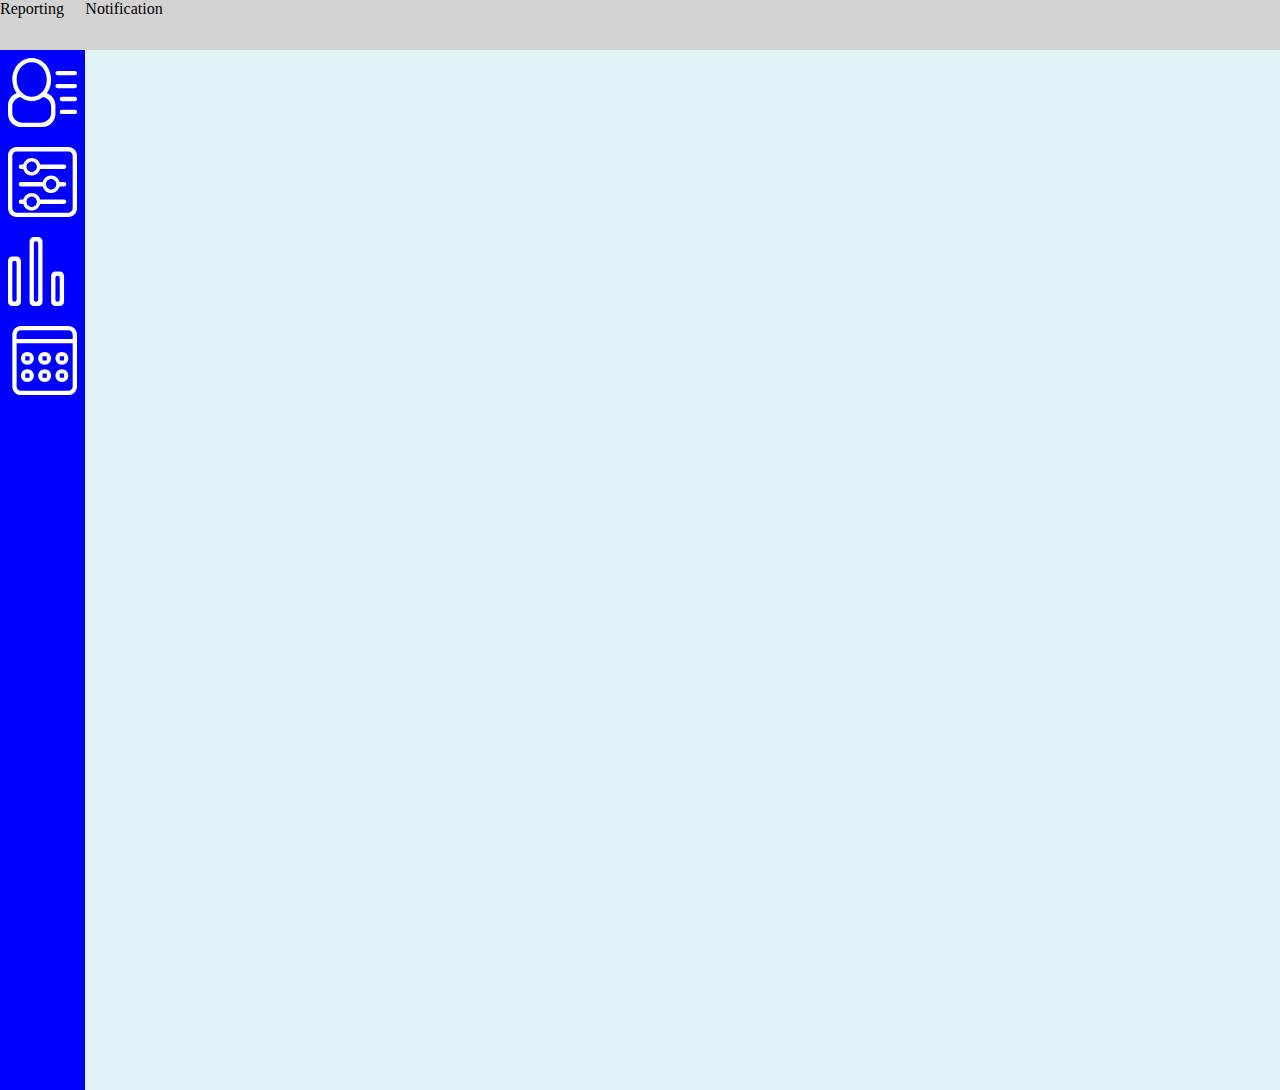
==== index.html @ f79de4b8 "Updated" ====
<!DOCTYPE html>
<html lang="en">
  <head>
    <meta charset="utf-8">
    <title>Dashboard</title>
    <meta name="viewport" content="width=device-width, initial-scale=1.0">
    <link href="css/styles.css" rel="stylesheet">
  </head>
  <body>
<div class="wrapper">
    <div class="labels-nav">
      Reporting
    </div>
    <div class="notification">
      Notification
    </div>
    <div class="secondary-nav">
        <div class="svg-cont">
          <img src="icons/icon-members.svg" alt="dashboard">
        </div>
        <div class="svg-cont">
            <img src="icons/icon-settings.svg" alt="dashboard">
        </div>
        <div class="svg-cont">
            <img src="icons/icon-visits.svg" alt="dashboard">
         </div>
        <div class="svg-cont">
          <img src="icons/icon-dashboard.svg" alt="dashboard">
         </div>
    </div>
    <div class="analytics-container">
    </div>
</div>



  </body>
  <script>
    </script>

</html>
---- css/styles.css ----
/* Main styles */
@import url('https://fonts.googleapis.com/css?family=Open+Sans:400,700&Roboto:300');


/* main */

body {
  background-color: #D3D3D3;
  margin: 0px;
}

header{
  align-content: center;
  text-align: center;
}
.wrapper {
  display: grid;
  grid-template-columns: 1fr 14fr;
  grid-template-rows: 50px 1040px;
}
.main-nav  {
  background-color: #D3D3D3;
  padding: 0;
  border: 0;
  margin:0;
  vertical-align: top;
  color:#D3D3D3;
  text-align: center;
}

.analytics-container {
  background-color: #E0F3F6;
}

.secondary-nav{
  background-color: blue;
}

.svg-cont {
  padding:8px;

}

@media (min-width: 768px) {
  .nav {

  }
}

@media (min-width: 1024px) {
  .nav-link {

  }
}
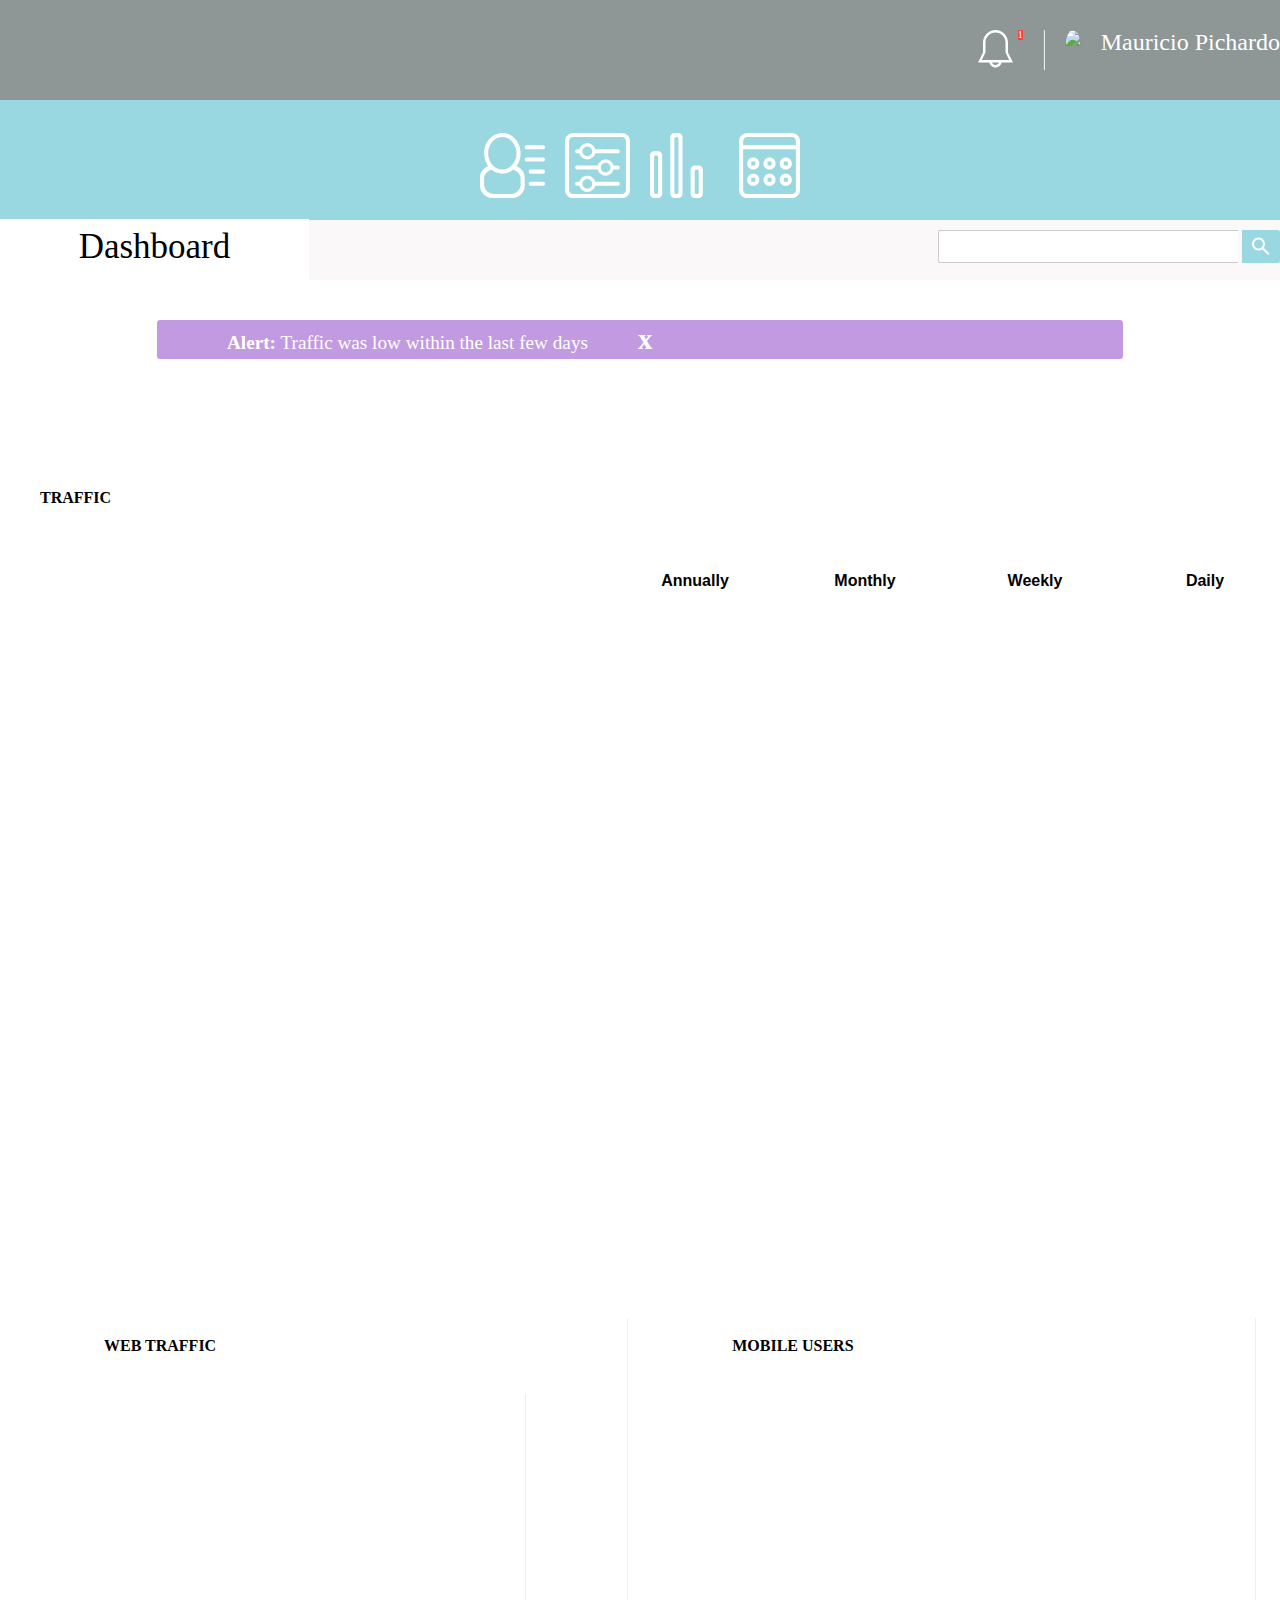
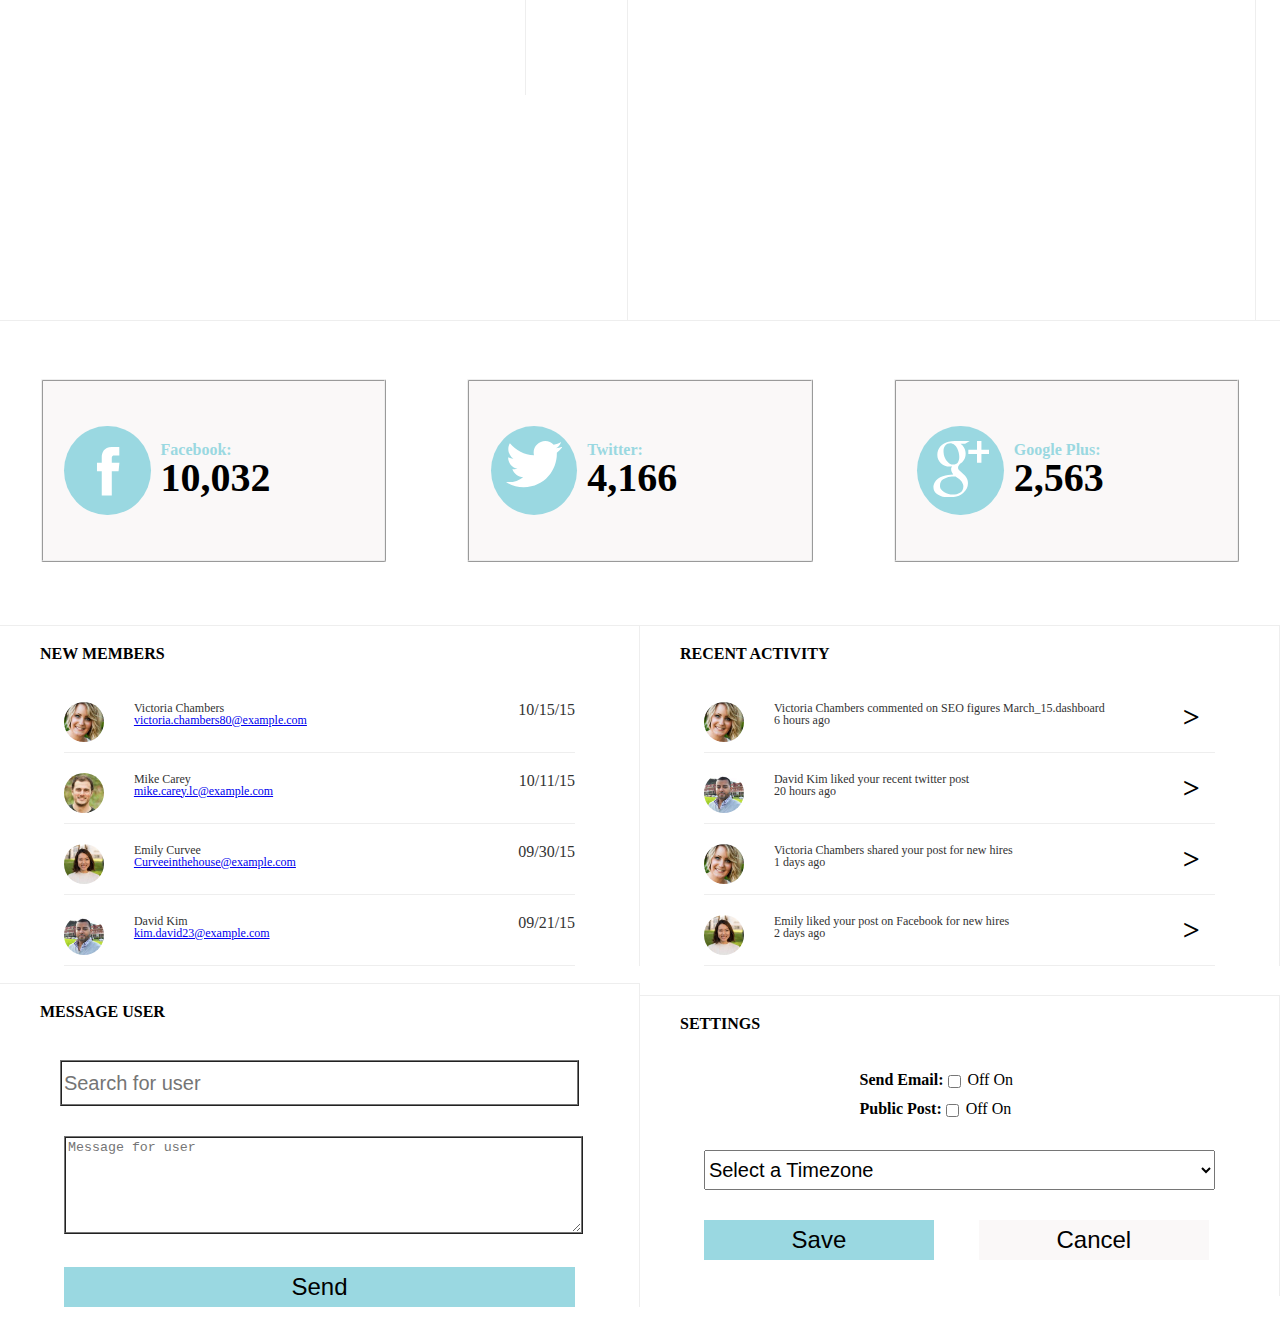
==== commit 12d800bc: "Update after corrections for submission" ====
--- a/index.html
+++ b/index.html
@@ -4,38 +4,306 @@
     <meta charset="utf-8">
     <title>Dashboard</title>
     <meta name="viewport" content="width=device-width, initial-scale=1.0">
-    <link href="css/styles.css" rel="stylesheet">
+    <link href="Chart.js-2.9.1/css/styles.css" rel="stylesheet">
+    <link href="toggle-switch.css" rel="stylesheet">
+
+
   </head>
-  <body>
-<div class="wrapper">
+  <body class="wrapper">
     <div class="labels-nav">
-      Reporting
+<div class="logo"></div>
+
     </div>
-    <div class="notification">
-      Notification
+    <div class="other-nav">
+      <div class="alertNotes " id="alertNotes">
+
+        <img src="icons/icon-bell.svg" class="notes" id="note" alt="notifications">
+        <span class="notesBadge">1</span>
+      </div>
+        <img src="images/Mauricio Pichardo Profile.jpeg" class="profile-image" id="reflect">
+        <p>Mauricio Pichardo</p>
     </div>
     <div class="secondary-nav">
+      <div class="center-nav">
         <div class="svg-cont">
-          <img src="icons/icon-members.svg" alt="dashboard">
+          <img src="icons/icon-members.svg" class="scaling-svg" alt="members">
         </div>
         <div class="svg-cont">
-            <img src="icons/icon-settings.svg" alt="dashboard">
+            <img src="icons/icon-settings.svg" class="scaling-svg" alt="settings">
         </div>
         <div class="svg-cont">
-            <img src="icons/icon-visits.svg" alt="dashboard">
+            <img src="icons/icon-visits.svg" class="scaling-svg"  alt="visits">
          </div>
         <div class="svg-cont">
-          <img src="icons/icon-dashboard.svg" alt="dashboard">
+          <img src="icons/icon-dashboard.svg" class="scaling-svg"  alt="dashboard">
          </div>
+       </div>
     </div>
     <div class="analytics-container">
+      <div class="analytics-title">
+        <div class="anal-title">
+              <div class="dashboard"> <span class="clip">Dashboard  </span>
+                </div>
+
+                      <div class="topnav">
+
+                        <form autocomplete="on" id="search" method="POST">
+
+  <!-- In practice, e-commerce sites generally don't set minimum query length -->
+    <input  id="search-input" minlength="3" name="query" placeholder="Search" type="search">
+    <button>
+    <svg viewbox="0 0 24 24">
+      <path d="M15.5 14h-.79l-.28-.27C15.41 12.59 16 11.11 16 9.5 16 5.91 13.09 3 9.5 3S3 5.91 3 9.5 5.91 16 9.5 16c1.61 0 3.09-.59 4.23-1.57l.27.28v.79l5 4.99L20.49 19l-4.99-5zm-6 0C7.01 14 5 11.99 5 9.5S7.01 5 9.5 5 14 7.01 14 9.5 11.99 14 9.5 14z"></path>
+        <path d="M0 0h24v24H0z" fill="none"></path>
+          </svg>
+        </button>
+      </form>
+                      </div>
+
+        </div>
+      <ul>
+        <li><span class="bb">Alert:</span> Traffic was low within the last few days<span class="close">x</span></li>
+      </ul>
     </div>
+      <div class="visit-container">
+        <h1>TRAFFIC</h1>
+        <div class="toolbar">
+          <button   class="aggregator"  onclick="randomize(this)">Daily</button>
+          <button  class="aggregator" onclick="toggleSmooth(this)">Weekly</button>
+          <button  class="aggregator" onclick="randomize(this)">Monthly</button>
+          <button  class="aggregator" onclick="randomize(this)">Annually</button>
+        </div>
+        <div class="visit-wrap">
+          <canvas id="area-line"></canvas>
+        </div>
+      </div>
+
+      <div class="secchart">
+        <div class="bar-container">
+          <h1>WEB TRAFFIC</h1>
+          <canvas id="myChart" ></canvas>
+        </div>
+        <div class="bar-container">
+          <h1>MOBILE USERS</h1>
+          <canvas  id="chart-area" class="secchart"></canvas>
+        </div>
+      </div>
+      <div class="social" id="dsfda">
+
+          <div class="socboxes">
+                <div class="sicon">
+                  <div class="slogo">
+                      <svg enable-background="new 0 0 56.693 56.693" height="56.693px" id="Layer_1" version="1.1" viewBox="0 0 56.693 56.693" width="56.693px" xml:space="preserve" xmlns="http://www.w3.org/2000/svg" xmlns:xlink="http://www.w3.org/1999/xlink"><path fill="white" d="M40.43,21.739h-7.645v-5.014c0-1.883,1.248-2.322,2.127-2.322c0.877,0,5.395,0,5.395,0V6.125l-7.43-0.029  c-8.248,0-10.125,6.174-10.125,10.125v5.518h-4.77v8.53h4.77c0,10.947,0,24.137,0,24.137h10.033c0,0,0-13.32,0-24.137h6.77  L40.43,21.739z"/></svg>
+                  </div>
+                </div>
+                <div class="socialtext">
+                    <h2> Facebook:</h2>
+                    <h4> 10,032</h4>
+                </div>
+          </div>
+
+
+          <div class="socboxes">
+                <div class="sicon">
+                  <div class="slogo">
+                  <svg version="1.1" id="Layer_2" xmlns="http://www.w3.org/2000/svg" xmlns:xlink="http://www.w3.org/1999/xlink" x="0px" y="0px" width="56.693px"
+                     viewBox="0 0 32 32" style="enable-background:new 0 0 32 32;" xml:space="preserve">
+                  <path fill="white" d="M32,3.1c-1.2,0.5-2.4,0.9-3.8,1c1.4-0.8,2.4-2.1,2.9-3.6c-1.3,0.8-2.7,1.3-4.2,1.6C25.8,0.8,24,0,22.2,0
+                    c-3.6,0-6.6,2.9-6.6,6.6c0,0.5,0.1,1,0.2,1.5C10.3,7.8,5.5,5.2,2.2,1.2c-0.6,1-0.9,2.1-0.9,3.3c0,2.3,1.2,4.3,2.9,5.5
+                    c-1.1,0-2.1-0.3-3-0.8c0,0,0,0.1,0,0.1c0,3.2,2.3,5.8,5.3,6.4c-0.6,0.1-1.1,0.2-1.7,0.2c-0.4,0-0.8,0-1.2-0.1
+                    c0.8,2.6,3.3,4.5,6.1,4.6c-2.2,1.8-5.1,2.8-8.2,2.8c-0.5,0-1.1,0-1.6-0.1c2.9,1.9,6.4,3,10.1,3c12.1,0,18.7-10,18.7-18.7
+                    c0-0.3,0-0.6,0-0.8C30,5.6,31.1,4.4,32,3.1z"/>
+                  </svg>
+                </div>
+                  </div>
+                <div class="socialtext">
+                  <h2> Twitter: </h2>
+                  <h4> 4,166</h4>
+                </div>
+          </div>
+
+
+          <div class="socboxes">
+                <div class="sicon">
+                  <div class="slogo">
+                  <svg version="1.1" id="Layer_3" xmlns="http://www.w3.org/2000/svg" xmlns:xlink="http://www.w3.org/1999/xlink" x="0px" y="0px" width="56.693px"
+                     viewBox="0 0 32 32" style="enable-background:new 0 0 32 32;" xml:space="preserve">
+                  <path fill="white" d="M17.7,25.7c0-0.3,0-0.5-0.1-0.8c-0.1-0.2-0.1-0.5-0.2-0.7c-0.1-0.2-0.2-0.4-0.3-0.7c-0.2-0.2-0.3-0.4-0.4-0.6
+                    c-0.1-0.2-0.3-0.3-0.5-0.6c-0.2-0.2-0.4-0.4-0.5-0.5c-0.1-0.1-0.3-0.3-0.6-0.5c-0.3-0.2-0.5-0.4-0.6-0.4s-0.3-0.2-0.6-0.4
+                    c-0.3-0.2-0.5-0.4-0.6-0.4c-0.2,0-0.5,0-1,0c-0.7,0-1.4,0-2,0.1c-0.7,0.1-1.4,0.2-2.1,0.5c-0.7,0.2-1.3,0.5-1.9,0.9s-1,0.8-1.3,1.4
+                    c-0.3,0.6-0.5,1.3-0.5,2.1c0,0.9,0.2,1.7,0.7,2.3c0.5,0.7,1.1,1.2,1.8,1.6s1.5,0.7,2.3,0.9s1.6,0.3,2.4,0.3c0.8,0,1.5-0.1,2.2-0.2
+                    c0.7-0.2,1.3-0.4,1.9-0.8c0.6-0.3,1.1-0.8,1.4-1.4C17.5,27.2,17.7,26.5,17.7,25.7z M15.4,9.1c0-0.8-0.1-1.6-0.3-2.5
+                    c-0.2-0.9-0.5-1.7-0.9-2.5c-0.4-0.8-0.9-1.5-1.6-2c-0.7-0.5-1.5-0.8-2.3-0.8c-1.2,0-2.1,0.4-2.8,1.3c-0.7,0.9-1,1.9-1,3.2
+                    c0,0.6,0.1,1.2,0.2,1.9c0.1,0.7,0.4,1.3,0.7,2c0.3,0.7,0.7,1.3,1.1,1.8c0.4,0.5,0.9,1,1.5,1.3c0.6,0.3,1.2,0.5,1.9,0.5
+                    c1.2,0,2.1-0.4,2.7-1.2C15.1,11.4,15.4,10.4,15.4,9.1z M12.9,0h8.4l-2.6,1.5h-2.6c0.9,0.6,1.6,1.4,2.1,2.4s0.8,2.1,0.8,3.2
+                    c0,0.9-0.1,1.8-0.4,2.5c-0.3,0.7-0.7,1.3-1.1,1.8c-0.4,0.4-0.8,0.9-1.3,1.2c-0.4,0.4-0.8,0.8-1.1,1.2c-0.3,0.4-0.4,0.8-0.4,1.3
+                    c0,0.3,0.1,0.7,0.3,1c0.2,0.3,0.5,0.6,0.8,0.9c0.3,0.3,0.7,0.6,1.1,0.9c0.4,0.3,0.8,0.7,1.2,1.1c0.4,0.4,0.8,0.8,1.1,1.3
+                    c0.3,0.5,0.6,1,0.8,1.6c0.2,0.6,0.3,1.3,0.3,2c0,2.1-0.9,3.9-2.7,5.4c-1.9,1.7-4.6,2.5-8.1,2.5c-0.8,0-1.5-0.1-2.3-0.2
+                    c-0.8-0.1-1.6-0.3-2.3-0.6c-0.8-0.3-1.5-0.7-2.1-1.1c-0.6-0.4-1.1-1-1.5-1.7C1,27.6,0.8,26.9,0.8,26c0-0.8,0.2-1.6,0.7-2.6
+                    c0.4-0.8,1-1.5,1.8-2.1c0.8-0.6,1.8-1.1,2.8-1.4c1-0.3,2-0.5,3-0.7c0.9-0.1,1.9-0.2,2.9-0.3c-0.8-1.1-1.2-2-1.2-2.9
+                    c0-0.2,0-0.3,0-0.5c0-0.1,0.1-0.3,0.1-0.4c0-0.1,0.1-0.2,0.2-0.4c0.1-0.2,0.1-0.3,0.1-0.4c-0.5,0.1-1,0.1-1.3,0.1
+                    c-1.9,0-3.5-0.6-4.9-1.9c-1.4-1.3-2-2.8-2-4.7c0-1.8,0.6-3.4,1.8-4.8C6,1.7,7.5,0.8,9.3,0.4C10.5,0.1,11.7,0,12.9,0z M32.8,4.9v2.5
+                    h-4.9v4.9h-2.5V7.4h-4.9V4.9h4.9V0h2.5v4.9H32.8z"/>
+                  </svg>
+                </div>
+                </div>
+                <div class="socialtext">
+                  <h2> Google Plus:</h2>
+                  <h4> 2,563</h4>
+                </div>
+          </div>
+
+        </div>
+        <div class="userboard">
+              <div class="boardboxes">
+                      <div class="newmembersbox highbox">
+                          <h1>NEW MEMBERS</h1>
+                                <div class="members-container">
+                                    <img src="images/member-1.jpg" alt="Victoria" class="profile-image">
+                                      <div class="members-text">
+                                          <p>Victoria Chambers</p>
+                                            <a href="#">victoria.chambers80@example.com</a>
+                                          </div>
+                                  <p>10/15/15</p>
+                                </div>
+                                <div class="members-container">
+                                    <img src="images/member-2.jpg" alt="Mike" class="profile-image">
+                                      <div class="members-text">
+                                          <p>Mike Carey</p>
+                                            <a href="#">mike.carey.lc@example.com</a>
+                                          </div>
+                                  <p>10/11/15</p>
+                                </div>
+                                <div class="members-container">
+                                    <img src="images/member-3.jpg" alt="Curvee" class="profile-image">
+                                      <div class="members-text">
+                                          <p>Emily Curvee</p>
+                                            <a href="#">Curveeinthehouse@example.com</a>
+                                          </div>
+                                  <p>09/30/15</p>
+                                </div>
+                                <div class="members-container">
+                                    <img src="images/member-4.jpg" alt="Kim" class="profile-image">
+                                      <div class="members-text">
+                                          <p>David Kim</p>
+                                            <a href="#">kim.david23@example.com</a>
+                                          </div>
+                                  <p>09/21/15</p>
+                                </div>
+                    </div>
+                  </div>
+              <div class="boardboxes">
+                      <div class="recentactivity highbox">
+                          <h1>RECENT ACTIVITY</h1>
+                          <div class="members-container">
+                              <img src="images/member-1.jpg" alt="Chambers" class="profile-image">
+                                <div class="members-text">
+                                    <p>Victoria Chambers commented on SEO figures March_15.dashboard</p>
+                                    <p>6 hours ago</p>
+                                    </div>
+                            <h5>></h5>
+                          </div>
+                          <div class="members-container">
+                              <img src="images/member-4.jpg" alt="Kim" class="profile-image">
+                                <div class="members-text">
+                                    <p>David Kim liked your recent twitter post</p>
+                                    <p>20 hours ago</p>
+                                    </div>
+                            <h5>></h5>
+                          </div>
+                          <div class="members-container">
+                              <img src="images/member-1.jpg" alt="Chambers"  class="profile-image">
+                                <div class="members-text">
+                                    <p>Victoria Chambers shared your post for new hires</p>
+                                    <p>1 days ago</p>
+                                    </div>
+                            <h5>></h5>
+                          </div>
+                          <div class="members-container">
+                              <img src="images/member-3.jpg" alt="Emily" class="profile-image">
+                                <div class="members-text">
+                                    <p> Emily liked your post on Facebook for new hires</p>
+                                    <p>2 days ago</p>
+                                    </div>
+                            <h5>></h5>
+                          </div>
+                      </div>
+              </div>
+            </div>
+            <div class="settingboard">
+              <div class="boardboxes">
+                <div class="messagebox lowbox">
+                        <section class="message">
+                        <form class="widget-container">
+                        <h1>MESSAGE USER</h1>
+                        <input type="text" placeholder="Search for user"
+                        class="form-field" id="userField">
+                        <textarea placeholder="Message for user" class="form-area"
+                        id= "messageField" ></textarea>
+                        <button class="button-primary" id="send" >Send</button>
+                        </form>
+                        </section>
+                      </div>
+              </div>
+              <div class="boardboxes">
+                      <div class="settings lowbox">
+                        <section class="settings">
+                            <h1>SETTINGS</h1>
+                            <div class="settoggle">
+                              <h6>Send Email:</h6>
+                            <label class="switch-light switch-ios" onclick="">
+                              <input type="checkbox">
+
+
+
+                              <span>
+                                <span>Off</span>
+                                <span>On</span>
+                                <a></a>
+                              </span>
+                            </label>
+                            </div>
+
+                            <div class="settoggle">
+                              <h6>Public Post:</h6>
+                            <label class="switch-light switch-ios" onclick="">
+                              <input type="checkbox">
+
+
+
+                              <span>
+                                <span>Off</span>
+                                <span>On</span>
+                                <a></a>
+                              </span>
+                            </label>
+                          </div>
+                        <select class="form-field switch-ios" id="timezone">
+                        <option disabled selected>Select a Timezone</option>
+                        <option>Eastern</option>
+                        <option>Central</option>
+                        <option>Mountain</option>
+                        <option>Pacific</option>
+<!-- more options -->
+                        </select>
+                        <div class="settings-button" >
+                        <button class="button-primary" id="save">Save</button>
+                        <button class="button-disabled" id="cancel">Cancel</button>
+                        </div>
+                        </section>
+                      </div>
+             </div>
 </div>
-
-
+</div>
+<script src="Chart.js-2.9.1/dist/Chart.js"></script>
+<script src="bar_chartin.js"></script>
+<script src="line_chartin.js"></script>
+<script src="bubble.js"></script>
+<script src="close.js"></script>
+<script src="submit.js"></script>
 
   </body>
-  <script>
-    </script>
+
+
 
 </html>
--- a/Chart.js-2.9.1/css/styles.css
+++ b/Chart.js-2.9.1/css/styles.css
@@ -0,0 +1,805 @@
+html, body, div, span, object, iframe,
+h1, h2, h3, h4, h5, h6, p, blockquote, pre,
+abbr, address, cite, code,
+del, dfn, em, img, ins, kbd, q, samp,
+small, strong, sub, sup, var,
+b, i,
+dl, dt, dd, ol, ul, li,
+fieldset, form, label, legend,
+table, caption, tbody, tfoot, thead, tr, th, td,
+article, aside, canvas, details, figcaption, figure,
+footer, header, hgroup, menu, nav, section, summary,
+time, mark, audio, video {
+    margin:0;
+    padding:0;
+    border:0;
+    outline:0;
+    font-size:100%;
+    vertical-align:baseline;
+    background:transparent;
+}
+
+body {
+    line-height:1;
+}
+
+article,aside,details,figcaption,figure,
+footer,header,hgroup,menu,nav,section {
+    display:block;
+}
+
+nav ul {
+    list-style:none;
+}
+
+blockquote, q {
+    quotes:none;
+}
+
+blockquote:before, blockquote:after,
+q:before, q:after {
+    content:'';
+    content:none;
+}
+
+a {
+    margin:0;
+    padding:0;
+    font-size:100%;
+    vertical-align:baseline;
+    background:transparent;
+}
+
+/* change colours to suit your needs */
+ins {
+    background-color:#ff9;
+    color:#000;
+    text-decoration:none;
+}
+
+/* change colours to suit your needs */
+mark {
+    background-color:#ff9;
+    color:#000;
+    font-style:italic;
+    font-weight:bold;
+}
+
+del {
+    text-decoration: line-through;
+}
+
+abbr[title], dfn[title] {
+    border-bottom:1px dotted;
+    cursor:help;
+}
+
+table {
+    border-collapse:collapse;
+    border-spacing:0;
+}
+
+/* change border colour to suit your needs */
+hr {
+    display:block;
+    height:1px;
+    border:0;
+    border-top:1px solid #cccccc;
+    margin:1em 0;
+    padding:0;
+}
+
+input, select {
+    vertical-align:middle;
+}
+
+
+
+
+/* main */
+
+body {
+  background-color: white;
+  margin: 0px;
+
+}
+
+header{
+  align-content: center;
+  text-align: center;
+}
+
+h2{
+
+  font-size: 16px;
+
+}
+h4{
+  margin:auto;
+  color:black;
+  font-size:20px;
+}
+
+/* Initital Layout */
+.wrapper {
+  display: grid;
+  grid-template-columns: 1fr 14fr;
+  grid-template-rows: 100px 2020px;
+  background-color: RGBA(143,150,150,1);
+}
+
+.analytics-container {
+    display: grid;
+    grid-template-rows: 120px 550px 400px 250px 350px 350px;
+    background-color: white;
+}
+
+/* Row 1 of Analytics Container */
+.analytics-title-wrapper {
+    height:120px;
+}
+
+/* Row 2 of Analytics Container */
+.visit-container{
+    padding-top:50px;
+}
+
+
+.visit-wrap{
+
+}
+
+
+/* Row 3 of Analytics Container */
+.social {
+  display: grid;
+    grid-template-columns: 1fr 1fr 1fr;
+    border-top-style: groove;
+    border-width:1px;
+
+}
+
+/* Row 4 of Analytics Container */
+.userboard{
+    border-top-style: groove;
+
+    display: grid;
+      grid-template-columns: 1fr 1fr;
+
+}
+/* Row 5 of Analytics Container */
+.settingboard {
+  border-top-style: groove;
+
+  display: grid;
+    grid-template-columns: 1fr 1fr;
+}
+
+
+.socialtext {
+  margin-left:10px;
+}
+
+.logo {
+  max-height: 60px;
+  max-width:60px;
+  align-self: center;
+  padding-top:10px;
+  padding-bottom: 20px;
+  padding-left:20px;
+  padding-right:20px;
+}
+
+.labels-nav{
+  background-color: RGBA(143,150,150,1);
+  margin:auto;
+    height: 120px;
+}
+
+.other-nav {
+  display:flex;
+  justify-content:flex-end;
+  align-self: center;
+  color:white;
+  font-size:24px;
+
+}
+
+.alertNotes{
+  max-height: 50px;
+  border-right-style: groove;
+  border-width:2px;
+  padding-right:20px;
+  margin-right:20px;
+
+}
+
+
+.notes {
+  float:left;
+  height:40px;
+}
+
+.notes:hover {
+  transform: rotate(360deg);
+  transition-duration: 1s;
+}
+
+
+.notesBadge {
+  background-color: #fa3e3e;
+  border-radius: 1px;
+  font-size: 10px;
+  float:right;
+  position: relative; /* Position the badge within the relatively positioned button */
+  top: 0;
+  right: 0;
+}
+
+
+.main-nav  {
+  background-color: white;
+  padding: 0;
+  border: 0;
+  margin:0;
+  vertical-align: top;
+  text-align: center;
+}
+
+
+
+.secondary-nav{
+  background-color: #9AD8E1;
+}
+
+.svg-cont {
+    align-self: center;
+  max-width: 40%;
+  margin:auto;
+  padding-top: 30px;
+
+}
+
+.anal-title {
+  height:60px;
+  width:100%;
+  background-color:  #FAF8F8 ;;
+  display:flex;
+}
+
+.dashboard {
+  background-color: white;
+  border-right-style: outset;
+  margin-top:-1px;
+  padding-top:10px;
+  flex-grow: 1;
+  color: black;
+  height: 61px;
+  text-align: center;
+
+}
+
+.clip {
+  text-align: center;
+  font-size: 35px;
+
+}
+
+
+.topnav {
+  flex-grow: 4;
+  height: 59px;
+  border-bottom-style: outset;
+  padding-top:10px;
+
+}
+
+
+.topnav a {
+  color: gray;
+  text-align: left;
+  padding: 14px 16px;
+  text-decoration: none;
+  font-size: 17px;
+}
+
+/* Change the color of links on hover */
+.topnav a:hover {
+  background-color: #ddd;
+  color: black;
+}
+
+/* Style the "active" element to highlight the current page */
+.topnav a.active {
+  background-color: #2196F3;
+  color: gray;
+}
+
+/* Style the search box inside the navigation bar */
+.topnav input[type=text] {
+  float: right;
+  padding: 6px;
+  border: none;
+  margin-top: 8px;
+  margin-right: 16px;
+  font-size: 24px;
+}
+
+#search {
+  float:right;
+}
+
+form#search * {
+  font-family: sans-serif;
+}
+
+form#search {
+
+
+}
+
+form#search label {
+  display: none;
+  font-weight: 500
+}
+
+form#search input {
+  border: solid #ccc;
+  border-width: 1px 0 1px 1px;
+  border-radius: 2px 0 0 2px;
+  flex: 1;
+  font-size: 16px;
+  font-weight: 200;
+  height: 33px;
+
+  min-width: 300px;
+  padding: 5px;
+  -webkit-appearance: textfield;
+}
+
+form#search button {
+  vertical-align: middle;
+
+  border: none;
+  cursor: pointer;
+  height: 33px;
+  padding: 0;
+}
+
+form#search svg {
+  background-color: #9AD8E1;
+  border-radius: 0 2px 2px 0;
+  fill: white;
+  height: 33px;
+  min-width: 24px;
+  padding: 0 7px;
+  width: 24px;
+}
+
+form#search svg:hover {
+  background-color: #1d6823;
+  fill: white;
+}
+
+
+
+
+button{
+  background-color: white;
+  border: none;
+}
+/* Alert Box */
+ul {
+  list-style-type: none;
+  padding: 0;
+  margin: 0;
+
+}
+
+/* Style the list items */
+ul li {
+
+
+  background-color:  #c29ae1;
+  margin-top:25px;
+  text-decoration: none;
+  color: white;
+  display:block;
+  margin:auto;
+  padding-top:5px;
+  font-size:8px;
+  padding-bottom:5px;
+  font-size: 1.2em;
+  width: 70%;
+  margin-top: 40px;
+  border-radius:3px;
+  padding-left: 70px;
+  align-items: center;
+  align-content: center;
+;
+}
+
+/* Add a light grey background color on hover */
+ul li:hover {
+  background-color: #eee;
+}
+
+
+.bb {
+  font-weight: bold;
+
+}
+
+.closer{
+  align-self:flex-end;
+
+}
+/* Style the close button (span) */
+.close {
+  padding: 12px 0px 12px 50px;
+  transform: translate(0%, -50%);
+  font-size: 1.5em;
+  font-weight: bold;
+}
+
+.close:hover {background: RGBA(143,150,150,.9);}
+
+.toolbar {
+    display: flex;
+    flex-direction: row-reverse;
+
+  }
+
+.aggregator{
+  background-color: white;
+  font-size: 16px;
+  font-weight: bold;
+  width: 150px;
+  height:30px;
+  margin-top:20px;
+  margin-left:20px;
+}
+
+#area-line{
+  margin:auto;
+  width:90% !important;
+  height:400px !important;
+}
+
+.bar-container{
+    width:40%;
+    padding-right:4%;
+    padding-left:5%;
+    border-width:1px;
+    border-right-style:inset;
+}
+
+.secchart{
+  background-color: white;
+  color:white;
+  display:flex;
+  flex-wrap: wrap;
+  margin-top:48px;
+      border-top-style: groove;
+      border-top: 2px;
+}
+
+
+
+.subbox {
+  flex-grow: 1;
+  align-self: center;
+
+}
+
+.socboxes {
+  color: #9AD8E1 ;
+  border-style: ridge;
+  border-radius:2px;
+  border-width:2px;
+  height:60%;
+  padding-left:5%;
+  padding-right:5%;
+  width:70%;
+    margin:10%;
+  margin:auto;
+  background-color: #FAF8F8 ;
+  display:flex;
+  align-items: flex-start;
+  align-items:center;
+}
+
+.sicon {
+  background-color: #9AD8E1;
+  height:auto;
+  padding:5%;
+  border-radius: 50%;
+  display:flex;
+  justify-content:center;
+  align-content: center;
+  align-items: center;
+
+}
+
+.slogo {
+  height:100%;
+  width: auto;
+  margin:auto;
+  /* padding:none; */
+
+}
+
+h1 {
+  font-size: 16px;
+  color:black;
+  font-weight: bold;
+  margin-bottom:40px;
+  margin-left: 40px;
+  margin-top: 20px;
+}
+
+.members-container{
+  height:50px;
+  margin-top:20px;
+  margin-left:10%;
+  margin-right:10%;
+  color:#333333;
+  display:flex;
+  border-bottom-style: inset;
+  border-width: 1px;
+}
+
+.profile-image {
+  border-radius: 50%;
+  height:40px;
+
+
+}
+
+#reflect {
+  margin-right:20px;
+}
+
+.members-text{
+  margin-left:30px;
+  width:80%;
+  border-bottom-width:1px;
+  font-size: 12px;
+
+}
+
+h5 {
+  font-size: 30px;
+  font-weight:bold;
+  color:black;
+}
+
+h6{
+    float:left;
+    color:black;
+}
+
+
+.boardboxes {
+  align-self: center;
+  min-height: 300px;
+  min-width: 48%;
+  border-right-style: ridge;
+  border-top-style: ridge;
+  border-width:1px;
+
+}
+
+#userField {
+    width:80%;
+    height: 40px;
+    display: block;
+    margin-top: 30px;
+    margin-bottom: 30px;
+        border-style: ridge;
+    margin-left: auto;
+    margin-right: auto;
+    font-size:20px;
+    border-width:2px;
+}
+
+.settoggle {
+  width: 200px;
+  margin:auto;
+  margin-top: 10px;
+  margin-bottom: 10px;
+}
+
+#timezone {
+    width:80%;
+    height: 40px;
+    display: block;
+    margin-top: 30px;
+    margin-bottom: 30px;
+    margin-left: auto;
+    margin-right: auto;
+    font-size:20px;
+
+}
+
+#messageField {
+    height:90px;
+    width:80%;
+    margin-left: 10%;
+    border-style: ridge;
+    border-width:2px;
+
+}
+
+#send {
+    width: 80%;
+    margin-left: 10%;
+    margin-right: 10%;
+        margin-top: 30px;
+
+}
+
+.settings-button{
+    width: 80%;
+    margin-left: auto;
+    margin-right: auto;
+
+}
+
+.button-primary {
+  width: 45%;
+  border-width: 2px;
+  margin-right:8%;
+
+  height: 40px;
+  font-size: 24px;
+  background-color: #9AD8E1;
+}
+
+.button-disabled {
+  width: 45%;
+  border-width: 2px;
+  height: 40px;
+  font-size: 24px;
+  background-color: #FAF8F8;
+}
+
+
+
+
+
+#myChart {
+  width:90% !important;
+  height:70% !important;
+  border-right-style: groove;
+
+}
+
+
+#chart-area {
+  margin-top:10%;
+  width:90%;
+  height:70% !important;
+  height:auto !important;
+
+}
+
+
+
+/* When the screen is less than 600px wide, stack the links and the search field vertically instead of horizontally */
+@media screen and (min-width: 768px) {
+  .topnav a, .topnav input[type=text] {
+    float: right;
+
+    text-align: right;
+    width: 100%;
+    margin: 0;
+    padding: 14px;
+  }
+  .topnav input[type=text] {
+    border: 1px solid gray;
+  }
+
+  form#search label {
+    display: inline;
+
+  }
+  form#search input::placeholder {
+    opacity: 0;
+  }
+  .wrapper {
+    display: grid;
+    grid-template-columns: 1fr ;
+    grid-template-rows: 100px 120px 2450px;
+    background-color: RGBA(143,150,150,1);
+  }
+
+  .analytics-container {
+      display: grid;
+      grid-template-rows: 200px 650px 500px 300px 350px 350px;
+      background-color: white;
+  }
+
+  .labels-nav{
+    display:none;
+  }
+
+  .secondary-nav{
+    background-color: #9AD8E1;
+    align-content: center;
+  }
+
+  .center-nav {
+    margin:auto;
+    width:30%;
+    display:flex;
+    justify-content:center;
+    padding-top:10px;
+
+  }
+
+  .svg-cont {
+    position: relative;
+     height:65px;
+     width:65px;
+     margin-right:10px;
+     margin-left:10px;
+     /* over-ride this inline for aspect ratio other than square */
+   }
+   .scaling-svg {
+     position: absolute;
+     height: 100%;
+     width: 100%;
+     left: 0;
+     top:0;
+   }
+
+   h4{
+     font-size:30px;
+   }
+
+   #area-line{
+     margin:auto;
+     width:90% !important;
+     height:500px !important;
+   }
+
+   #myChart {
+     width:90% !important;
+     height:50% !important;
+     border-right-style: groove;
+     border-width: 1px;
+   }
+
+
+
+}
+
+
+
+@media (min-width: 1024px) {
+
+  .wrapper {
+    display: grid;
+    grid-template-columns: 1fr ;
+    grid-template-rows: 100px 120px 2700px;
+    background-color: RGBA(143,150,150,1);
+  }
+
+  .analytics-container {
+      display: grid;
+      grid-template-rows: 200px 850px 650px 300px 350px 350px;
+      background-color: white;
+  }
+
+  h4{
+    font-size:40px;
+  }
+
+  #area-line{
+    margin:auto;
+    width:90% !important;
+    height:650px !important;
+  }
+
+}
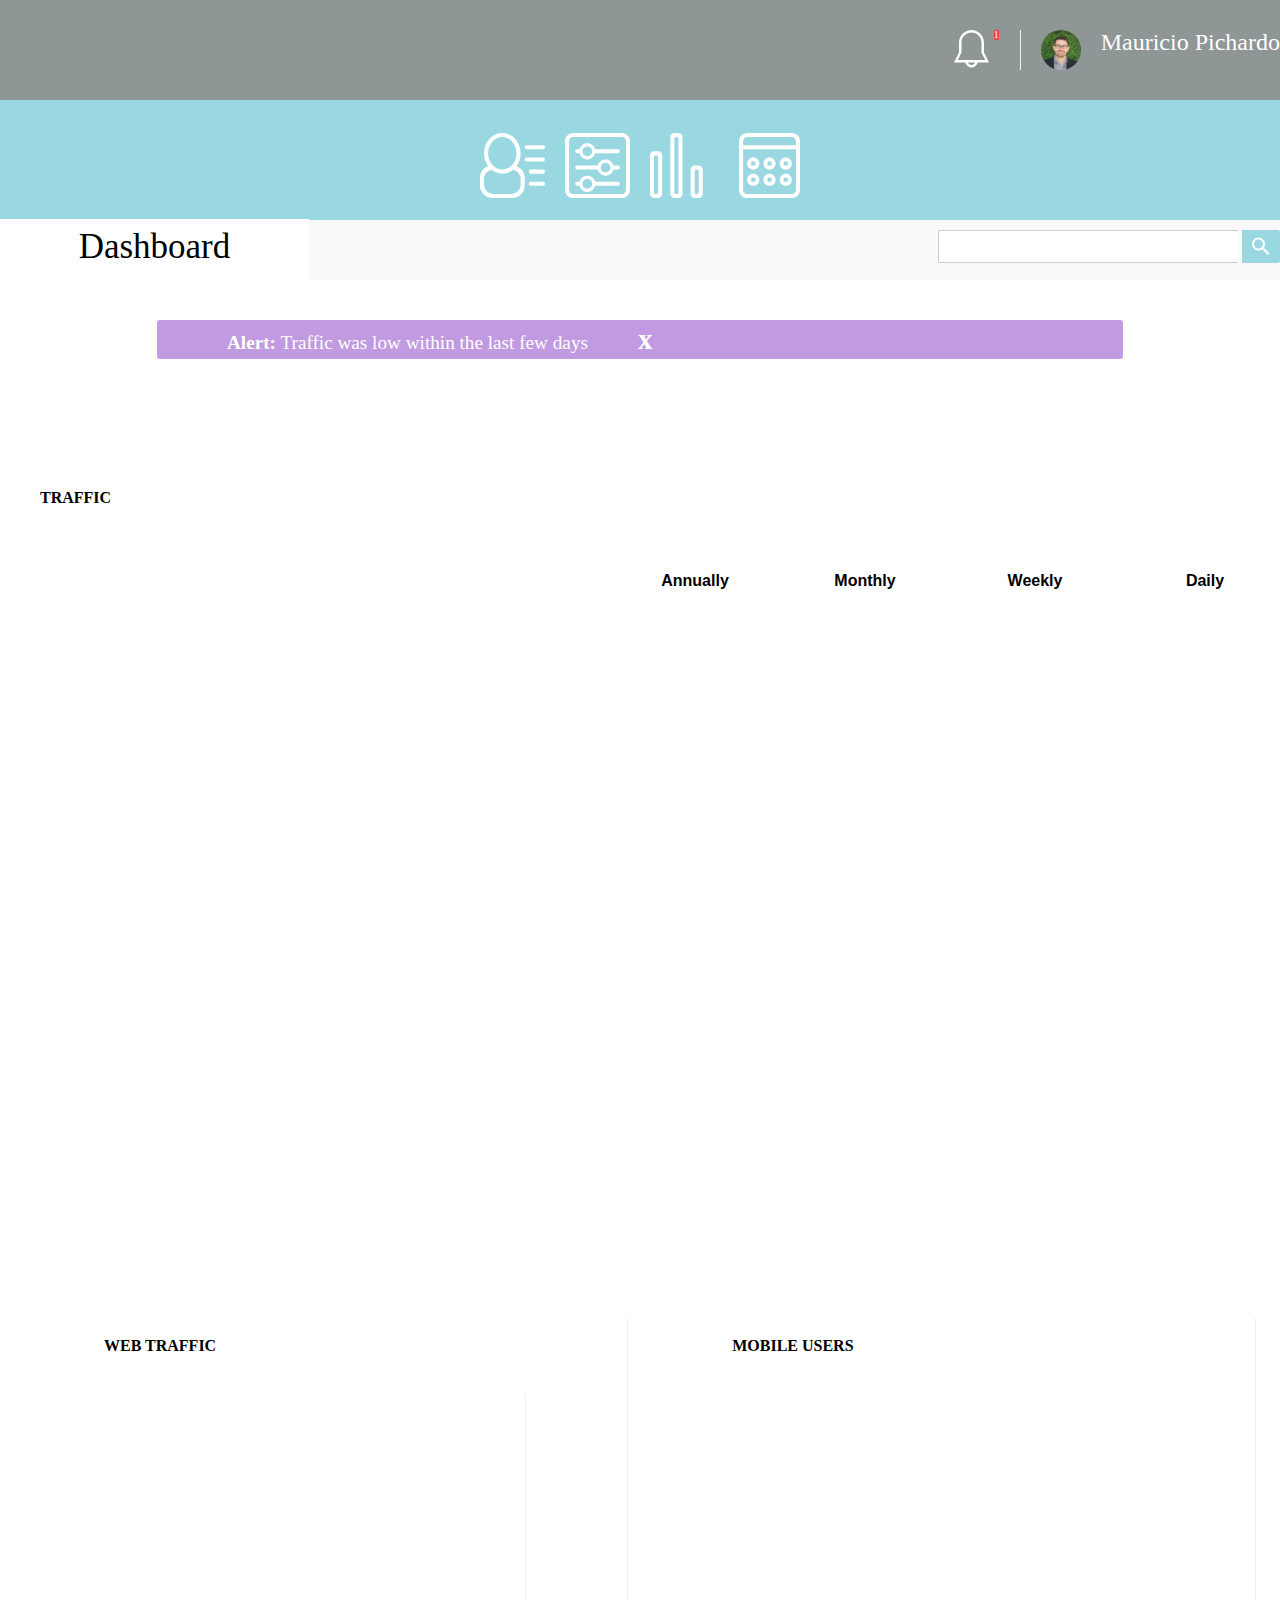
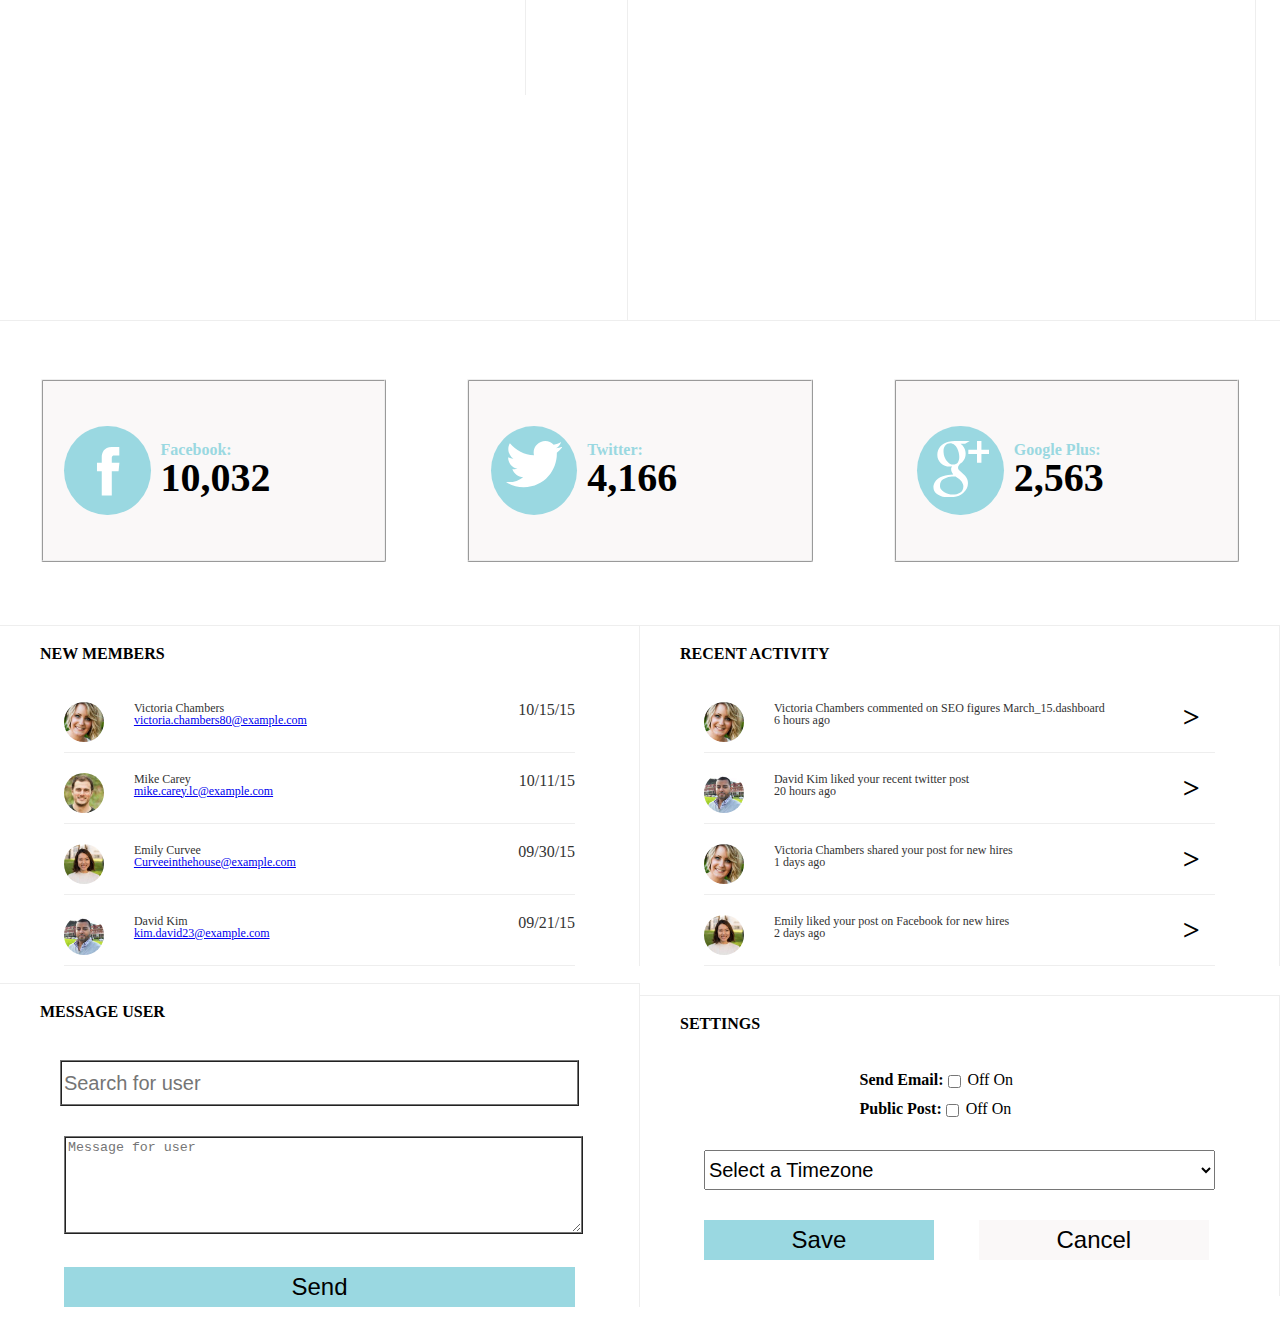
==== commit c5e01d1e: "Update index.html" ====
--- a/index.html
+++ b/index.html
@@ -20,7 +20,7 @@
         <img src="icons/icon-bell.svg" class="notes" id="note" alt="notifications">
         <span class="notesBadge">1</span>
       </div>
-        <img src="images/Mauricio Pichardo Profile.jpeg" class="profile-image" id="reflect">
+        <img src="images/Mauricio-Pichardo-Profile.jpeg" alt="Profile Picture" class="profile-image" id="reflect">
         <p>Mauricio Pichardo</p>
     </div>
     <div class="secondary-nav">
